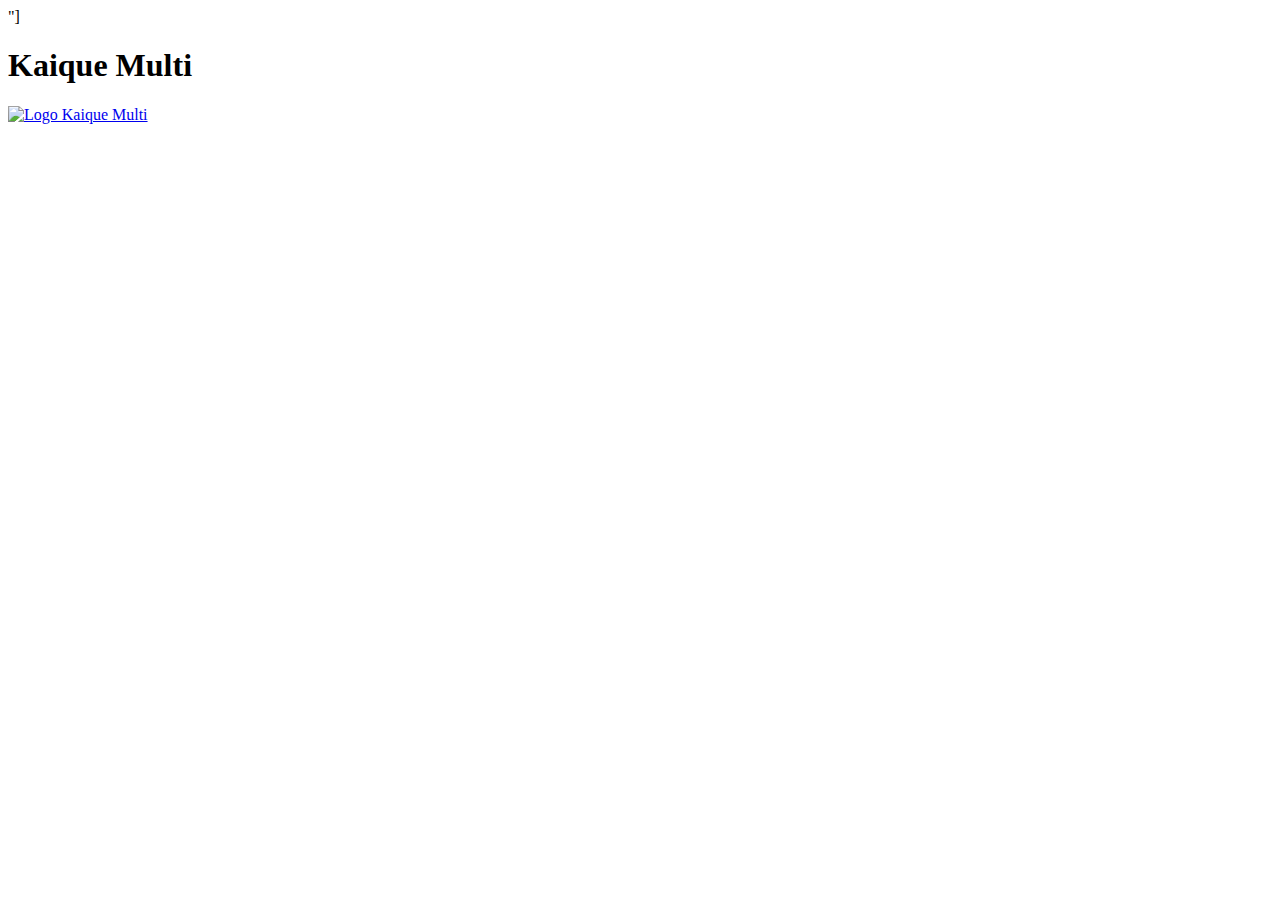
==== Aportfolio/index.html @ 5bb74e54 "public_html" ====
<!DOCTYPE html>
<html lang="pt-br">
<head>
        <meta charset="UTF=8">
        <meta name="viewport" content="width=device=width,initial-scale=1.0">
        <title>Kaique da Paixão :: Portifólio</title>
        <!-- font awesome -->
        <link rel="styleesheet" href="<link rel="stylesheet" href="https://cdnjs.cloudflare.com/ajax/libs/font-awesome/6.3.0/css/all.min.css" integrity="sha512-SzlrxWUlpfuzQ+pcUCosxcglQRNAq/DZjVsC0lE40xsADsfeQoEypE+enwcOiGjk/bSuGGKHEyjSoQ1zVisanQ==" crossorigin="anonymous" referrerpolicy="no-referrer" />"]
        <!-- font google -->
        <link rel="preconnect" href="https://fonts.googleapis.com">
        <link rel="preconnect" href="https://fonts.gstatic.com" crossorigin>
        <link href="https://fonts.googleapis.com/css2?family=Poppins:wght@300;500;700&display=swap" rel="stylesheet">
        <!-- css -->
        
</head>
<body>
    <h1>Kaique Multi</h1>
    <!-- header -->
    <header>
        <div id="header">
            <a href="#" class="logo-header">
                <img src="images/logo.png" alt="Logo Kaique Multi" width="80">
            </a>
        </div>
    </header>
</body>
</html>
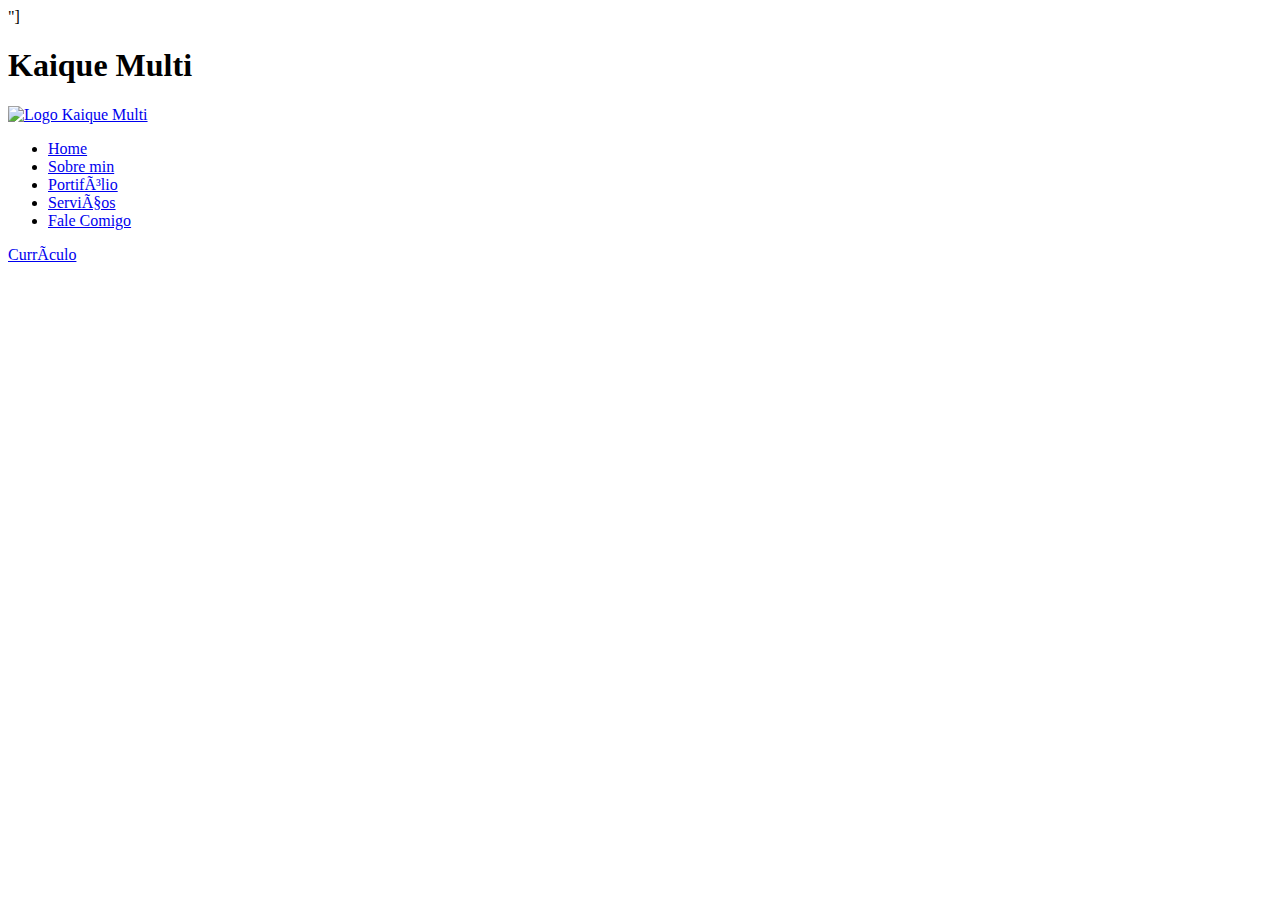
==== commit e1ce9bc4: "new" ====
--- a/Aportfolio/index.html
+++ b/Aportfolio/index.html
@@ -21,6 +21,15 @@
             <a href="#" class="logo-header">
                 <img src="images/logo.png" alt="Logo Kaique Multi" width="80">
             </a>
+            <div class="fa-solid fa-bars" id="navbar-icon"></div>
+            <ul class="navbar-header">
+                <li><a href="#home">Home</a></li>
+                <li><a href="#about">Sobre min</a></li>
+                <li><a href="#portfolio">Portifólio</a></li>
+                <li><a href="#services">Serviços</a></li>
+                <li><a href="#contact">Fale Comigo</a></li>
+            </ul>
+            <a href="#" class="btn-header">Currículo</a>
         </div>
     </header>
 </body>
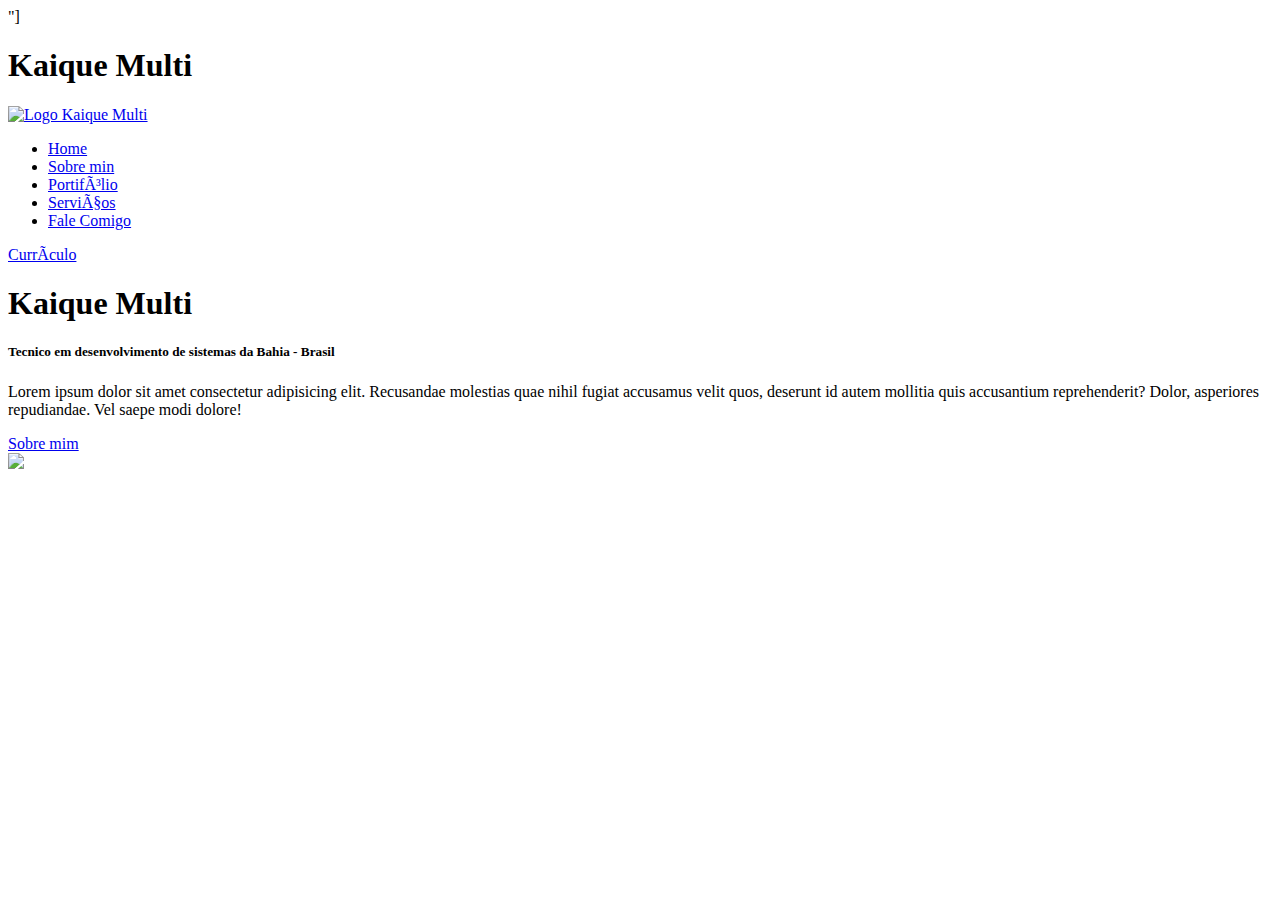
==== commit 36d02ec5: "add js" ====
--- a/Aportfolio/index.html
+++ b/Aportfolio/index.html
@@ -32,6 +32,25 @@
             <a href="#" class="btn-header">Currículo</a>
         </div>
     </header>
+    <!-- home -->
+    <section class="home" id="home">
+        <div class="home-text">
+            <h1>Kaique Multi</h1>
+            <h5>Tecnico em desenvolvimento de sistemas <span> da Bahia - Brasil</span></h5>
+            <p>Lorem ipsum dolor sit amet consectetur adipisicing elit. Recusandae molestias quae nihil fugiat accusamus velit quos, deserunt id autem mollitia quis accusantium reprehenderit? Dolor, asperiores repudiandae. Vel saepe modi dolore!</p>
+            <div class="home-social-media">
+                <a href="#"><i class="fa-brands fa-linkedin-in"></i></a>
+                <a href="#"><i class="fa-brands fa-github-alt"></i></a>
+                <a href="#"><i class="fa-brands fa-instagram"></i></a>
+            </div>
+            <a href="#" class="btn">Sobre mim</a>
+        </div>
+        <div class="home-image">
+            <img src="images/Background.png" alts="">
+        </div>
+    </section>
+    <!-- js -->
+    <script type="text/javascript" src="js/script.js"></script>
 </body>
 </html>  
 
